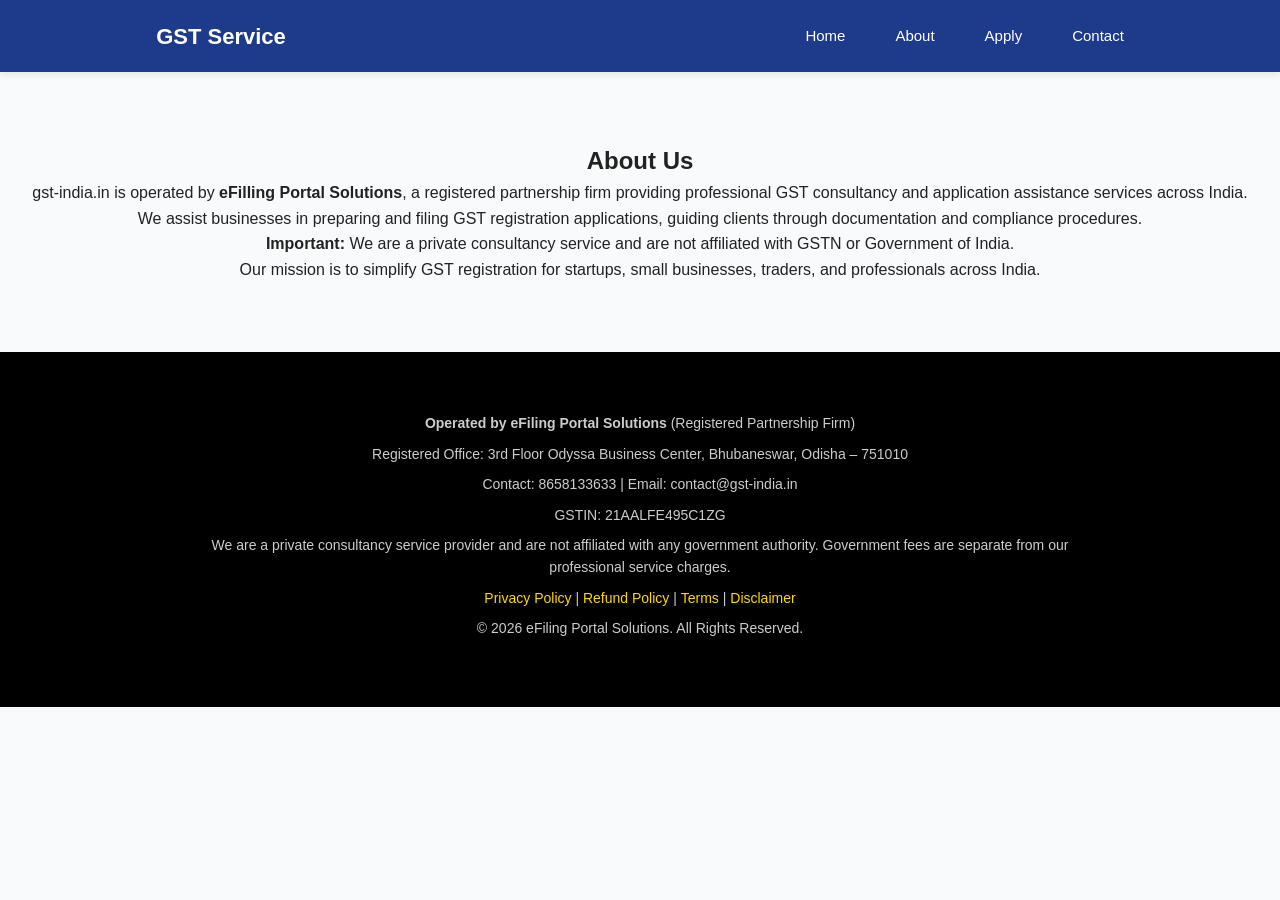
==== about.html @ 82d725cc "Add files via upload" ====
<!DOCTYPE html>
<html lang="en">
<head>
    <meta charset="UTF-8">
    <title>GST Registration Online | Fast & Secure GST Apply Service</title>
    <meta name="description" content="Apply GST Registration online with expert assistance. Fast processing, secure documentation and professional GST consultancy service in India.">
    <meta name="keywords" content="GST Registration Online, Apply GST, GST Consultancy, GST Filing Service India">
    <meta name="viewport" content="width=device-width, initial-scale=1.0">

    <!-- Open Graph -->
    <meta property="og:title" content="GST Registration Online - Fast & Secure">
    <meta property="og:description" content="Professional GST Registration assistance with secure document handling.">
    
    <link rel="stylesheet" href="style.css">
</head>
<body>

<!-- Navigation -->
<header class="header">
  <div class="container nav-container">
    
    <div class="logo">
      <a href="index.html">GST Service</a>
    </div>

    <!-- Desktop Menu -->
    <nav class="nav-links">
      <a href="index.html">Home</a>
      <a href="about.html">About</a>
      <a href="apply.html">Apply</a>
      <a href="contact.html">Contact</a>
    </nav>

    <!-- Mobile Apply Button -->
    <div class="mobile-apply">
      <a href="apply.html" class="apply-btn">Apply</a>
    </div>

  </div>
</header>
<body>

<section class="section">

<h1>About Us</h1>

<p>gst-india.in is operated by <strong>eFilling Portal Solutions</strong>, a registered partnership firm providing professional GST consultancy and application assistance services across India.</p>

<p>We assist businesses in preparing and filing GST registration applications, guiding clients through documentation and compliance procedures.</p>

<p><strong>Important:</strong> We are a private consultancy service and are not affiliated with GSTN or Government of India.</p>

<p>Our mission is to simplify GST registration for startups, small businesses, traders, and professionals across India.</p>

</section>

<footer>
<div class="container">

<p><strong>Operated by eFiling Portal Solutions</strong> (Registered Partnership Firm)</p>

<p>
Registered Office: 3rd Floor Odyssa Business Center, Bhubaneswar, Odisha – 751010
</p>

<p>
Contact: 8658133633 | Email: contact@gst-india.in
</p>

<p>
GSTIN: 21AALFE495C1ZG
</p>

<p class="small">
We are a private consultancy service provider and are not affiliated with any government authority. 
Government fees are separate from our professional service charges.
</p>

<p>
<a href="privacy-policy.html">Privacy Policy</a> | 
<a href="refund-policy.html">Refund Policy</a> | 
<a href="terms.html">Terms</a> | 
<a href="disclaimer.html">Disclaimer</a>
</p>

<p>© 2026 eFiling Portal Solutions. All Rights Reserved.</p>

</div>
</footer>

<script src="script.js"></script>
</body>
</html>
---- style.css ----
* {
    margin: 0;
    padding: 0;
    box-sizing: border-box;
    font-family: Arial, Helvetica, sans-serif;
    scroll-behavior: smooth;
}

body {
    background: #f8fafc;
    color: #222;
    line-height: 1.6;
}

.container {
    width: 90%;
    max-width: 1200px;
    margin: auto;

}

header {
    background: #0d47a1;
    padding: 15px 0;
}

.nav {
    display: flex;
    justify-content: space-between;
    align-items: center;
}

.logo {
    color: #fff;
    font-weight: bold;
    font-size: 26px;
}
nav a {
    color: #fff;
    margin-left: 20px;
    text-decoration: none;
    font-size: 15px;
}

nav a:hover {
    color: #ffcc00 !important;   /* Light gold hover */
}


.hero {
    background: linear-gradient(135deg, #0f172a, #1e3a8a);
    color: white;
    text-align: center;
    padding: 80px 20px;
}

.hero h1 {
    font-size: 32px;
    margin-bottom: 15px;
}

.btn-primary {
    background: #ff9800;
    padding: 14px 35px;
    color: white;
    text-decoration: none;
    border-radius: 4px;
    display: inline-block;
    margin-top: 20px;
    transition: 0.3s;
}

.btn-primary:hover {
    background: #e65100;
    transform: scale(1.05);
}

.section {
    padding: 70px 20px;
    text-align: center;
}

.section-title {
    font-size: 26px;
    margin-bottom: 40px;
}

.grid {
    display: flex;
    gap: 25px;
    flex-wrap: wrap;
    justify-content: center;
}

.card {
    background: white;
    padding: 25px;
    width: 300px;
    border-radius: 8px;
    box-shadow: 0 5px 20px rgba(0,0,0,0.08);
    transition: 0.4s;
}

.card:hover {
    transform: translateY(-8px);
}

.secure {
    background: #e3f2fd;
    padding: 60px 20px;
    text-align: center;
}

.faq-item {
    max-width: 600px;
    margin: 15px auto;
    text-align: left;
}

.faq-question {
    width: 100%;
    padding: 14px;
    background: #0d47a1;
    color: white;
    border: none;
    cursor: pointer;
}

.faq-answer {
    display: none;
    padding: 15px;
    background: #f1f5f9;
}

/* Sticky Mobile Button */
.sticky-apply {
    display: none;
}

@media(max-width:768px){

    nav {
        display: none;
    }

    .hero h1 {
        font-size: 24px;
    }

    .grid {
        flex-direction: column;
        align-items: center;
    }

    .sticky-apply {
        display: block;
        position: fixed;
        bottom: 0;
        width: 100%;
        background: #ff9800;
        text-align: center;
        padding: 15px;
    }

    .sticky-apply a {
        color: white;
        font-size: 18px;
        text-decoration: none;
        font-weight: bold;
    }
}
.process-section {
    padding: 80px 20px;
    background: #f8fafc;
    text-align: center;
}

.process-grid {
    display: grid;
    grid-template-columns: repeat(auto-fit, minmax(220px, 1fr));
    gap: 30px;
    margin-top: 40px;
}

.process-card {
    background: white;
    padding: 30px 20px;
    border-radius: 12px;
    box-shadow: 0 8px 25px rgba(0,0,0,0.08);
    transition: 0.4s ease;
    position: relative;
}

.process-card:hover {
    transform: translateY(-8px);
}

.step-number {
    width: 50px;
    height: 50px;
    background: linear-gradient(135deg, #1e3a8a, #2563eb);
    color: white;
    font-size: 20px;
    font-weight: bold;
    line-height: 50px;
    border-radius: 50%;
    margin: 0 auto 20px;
}

.process-card h3 {
    font-size: 18px;
    margin-bottom: 10px;
}

.process-card p {
    font-size: 14px;
    color: #555;
}
/* ===== FOOTER ===== */

footer{
    background:#000;   /* Pure Black */
    color:#ffffff;
    padding:60px 10%;
    text-align:center;
}

footer h3{
    color:#ffd700;
    margin-bottom:15px;
    font-size:18px;
}

footer p{
    margin-bottom:8px;
    color:#ccc;
    font-size:14px;
}

footer a{
    color:#ffd700;
    text-decoration:none;
    font-weight:500;
}

footer a:hover{
    text-decoration:underline;
}

.footer-grid{
    display:grid;
    grid-template-columns:repeat(auto-fit,minmax(250px,1fr));
    gap:40px;
    margin-bottom:30px;
}

.footer-bottom{
    border-top:1px solid #333;
    padding-top:20px;
    font-size:13px;
    color:#aaa;
}

/* ===== HEADER ===== */

.header{
    position:sticky;
    top:0;
    width:100%;
    background:#1e3a8a;
    padding:15px 8%;
    z-index:1000;
    box-shadow:0 2px 8px rgba(0,0,0,0.1);
}

.nav-container{
    display:flex;
    justify-content:space-between;
    align-items:center;
}

.logo a{
    color:#fff;
    font-size:22px;
    font-weight:700;
    text-decoration:none;
}

/* Desktop Menu */
.nav-links{
    display:flex;
    gap:30px;
}

.nav-links a{
    color:#fff;
    text-decoration:none;
    font-weight:500;
    transition:0.3s;
}

.nav-links a:hover{
    color:#facc15;
}

/* Apply Button Style */
.apply-btn{
    background:#f59e0b;
    color:#fff;
    padding:8px 18px;
    border-radius:6px;
    text-decoration:none;
    font-weight:600;
    transition:0.3s;
}

.apply-btn:hover{
    background:#d97706;
}

/* Hide mobile apply button on desktop */
.mobile-apply{
    display:none;
}


/* ===== MOBILE VIEW ===== */
@media(max-width:768px){

    .nav-links{
        display:none;   /* Hide full menu */
    }

    .mobile-apply{
        display:block;  /* Show Apply button only */
    }

    .header{
        padding:12px 5%;
    }

    .logo a{
        font-size:18px;
    }

    .apply-btn{
        padding:7px 14px;
        font-size:14px;
    }
}
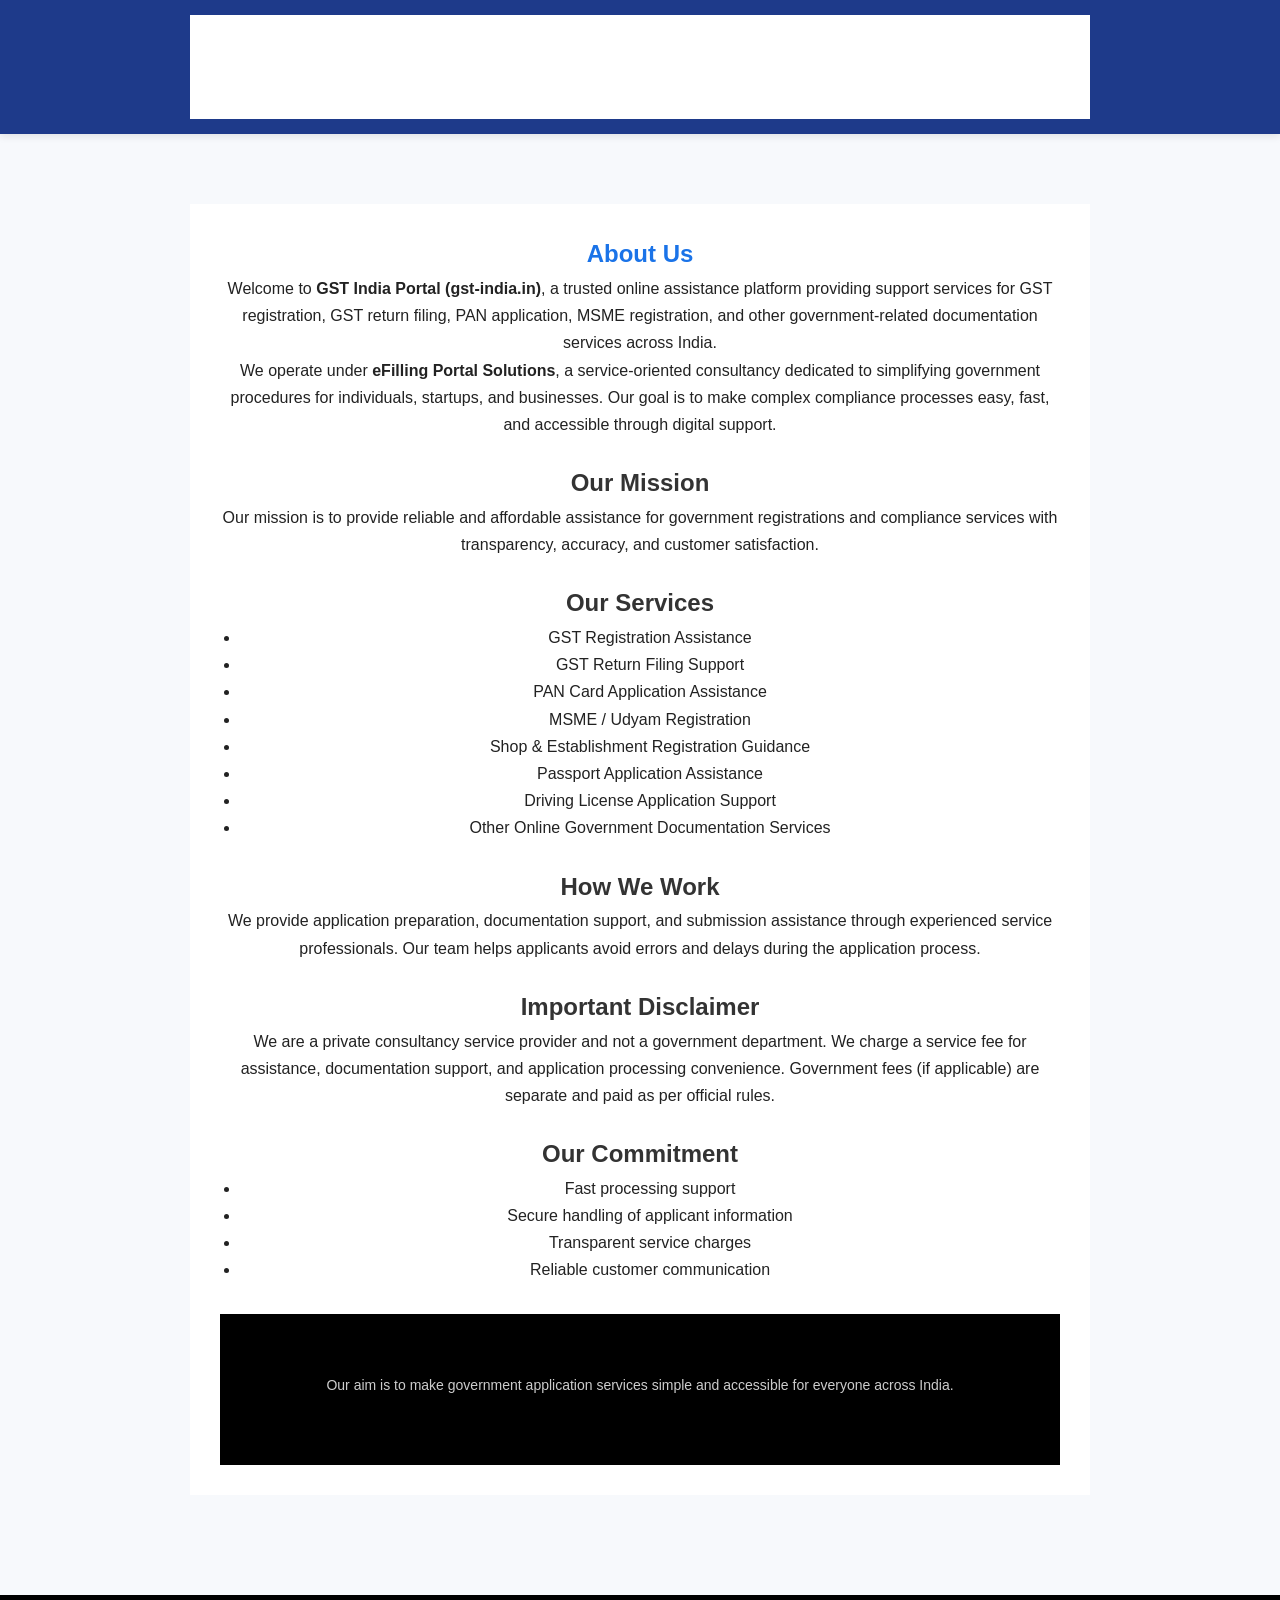
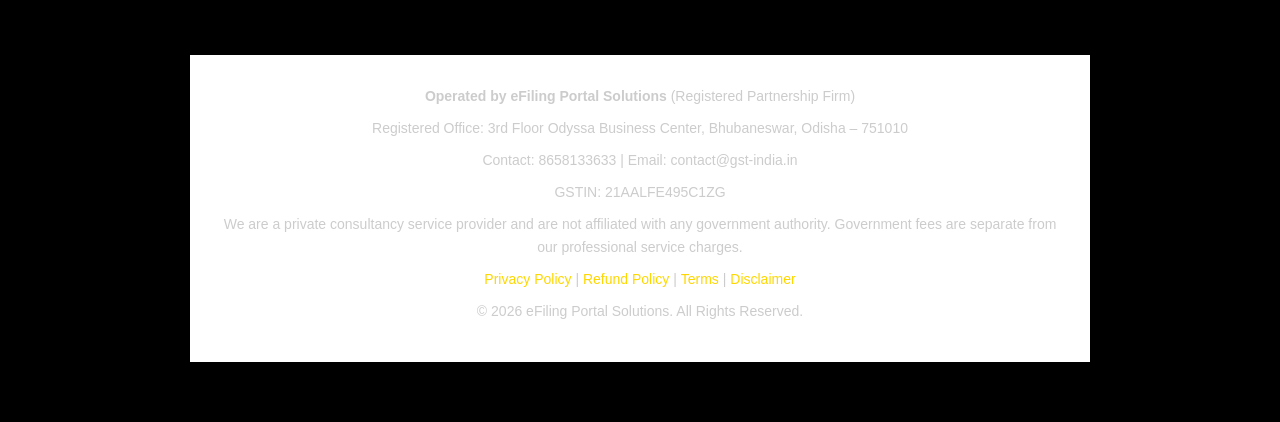
==== commit 10e8a596: "Update about.html" ====
--- a/about.html
+++ b/about.html
@@ -42,15 +42,122 @@
 
 <section class="section">
 
+<!DOCTYPE html>
+<html lang="en">
+<head>
+<meta charset="UTF-8">
+<meta name="viewport" content="width=device-width, initial-scale=1.0">
+<title>About Us - GST India Portal</title>
+<style>
+body {
+    font-family: Arial, sans-serif;
+    line-height: 1.7;
+    margin: 0;
+    padding: 0;
+    background-color: #f7f9fc;
+}
+
+.container {
+    max-width: 900px;
+    margin: auto;
+    background: #ffffff;
+    padding: 30px;
+}
+
+h1 {
+    color: #1a73e8;
+}
+
+h2 {
+    color: #333;
+    margin-top: 25px;
+}
+
+ul {
+    padding-left: 20px;
+}
+
+footer {
+    margin-top: 30px;
+    font-size: 14px;
+    color: #555;
+}
+</style>
+</head>
+
+<body>
+
+<div class="container">
+
 <h1>About Us</h1>
 
-<p>gst-india.in is operated by <strong>eFilling Portal Solutions</strong>, a registered partnership firm providing professional GST consultancy and application assistance services across India.</p>
-
-<p>We assist businesses in preparing and filing GST registration applications, guiding clients through documentation and compliance procedures.</p>
-
-<p><strong>Important:</strong> We are a private consultancy service and are not affiliated with GSTN or Government of India.</p>
-
-<p>Our mission is to simplify GST registration for startups, small businesses, traders, and professionals across India.</p>
+<p>
+Welcome to <strong>GST India Portal (gst-india.in)</strong>, a trusted online assistance platform
+providing support services for GST registration, GST return filing, PAN application,
+MSME registration, and other government-related documentation services across India.
+</p>
+
+<p>
+We operate under <strong>eFilling Portal Solutions</strong>, a service-oriented consultancy
+dedicated to simplifying government procedures for individuals, startups, and businesses.
+Our goal is to make complex compliance processes easy, fast, and accessible through digital support.
+</p>
+
+<h2>Our Mission</h2>
+
+<p>
+Our mission is to provide reliable and affordable assistance for government registrations
+and compliance services with transparency, accuracy, and customer satisfaction.
+</p>
+
+<h2>Our Services</h2>
+
+<ul>
+<li>GST Registration Assistance</li>
+<li>GST Return Filing Support</li>
+<li>PAN Card Application Assistance</li>
+<li>MSME / Udyam Registration</li>
+<li>Shop & Establishment Registration Guidance</li>
+<li>Passport Application Assistance</li>
+<li>Driving License Application Support</li>
+<li>Other Online Government Documentation Services</li>
+</ul>
+
+<h2>How We Work</h2>
+
+<p>
+We provide application preparation, documentation support, and submission assistance
+through experienced service professionals. Our team helps applicants avoid errors
+and delays during the application process.
+</p>
+
+<h2>Important Disclaimer</h2>
+
+<p>
+We are a private consultancy service provider and not a government department.
+We charge a service fee for assistance, documentation support, and application
+processing convenience. Government fees (if applicable) are separate and paid as per official rules.
+</p>
+
+<h2>Our Commitment</h2>
+
+<ul>
+<li>Fast processing support</li>
+<li>Secure handling of applicant information</li>
+<li>Transparent service charges</li>
+<li>Reliable customer communication</li>
+</ul>
+
+<footer>
+<p>
+Our aim is to make government application services simple and accessible for everyone across India.
+</p>
+</footer>
+
+</div>
+
+</body>
+</html>
 
 </section>
 
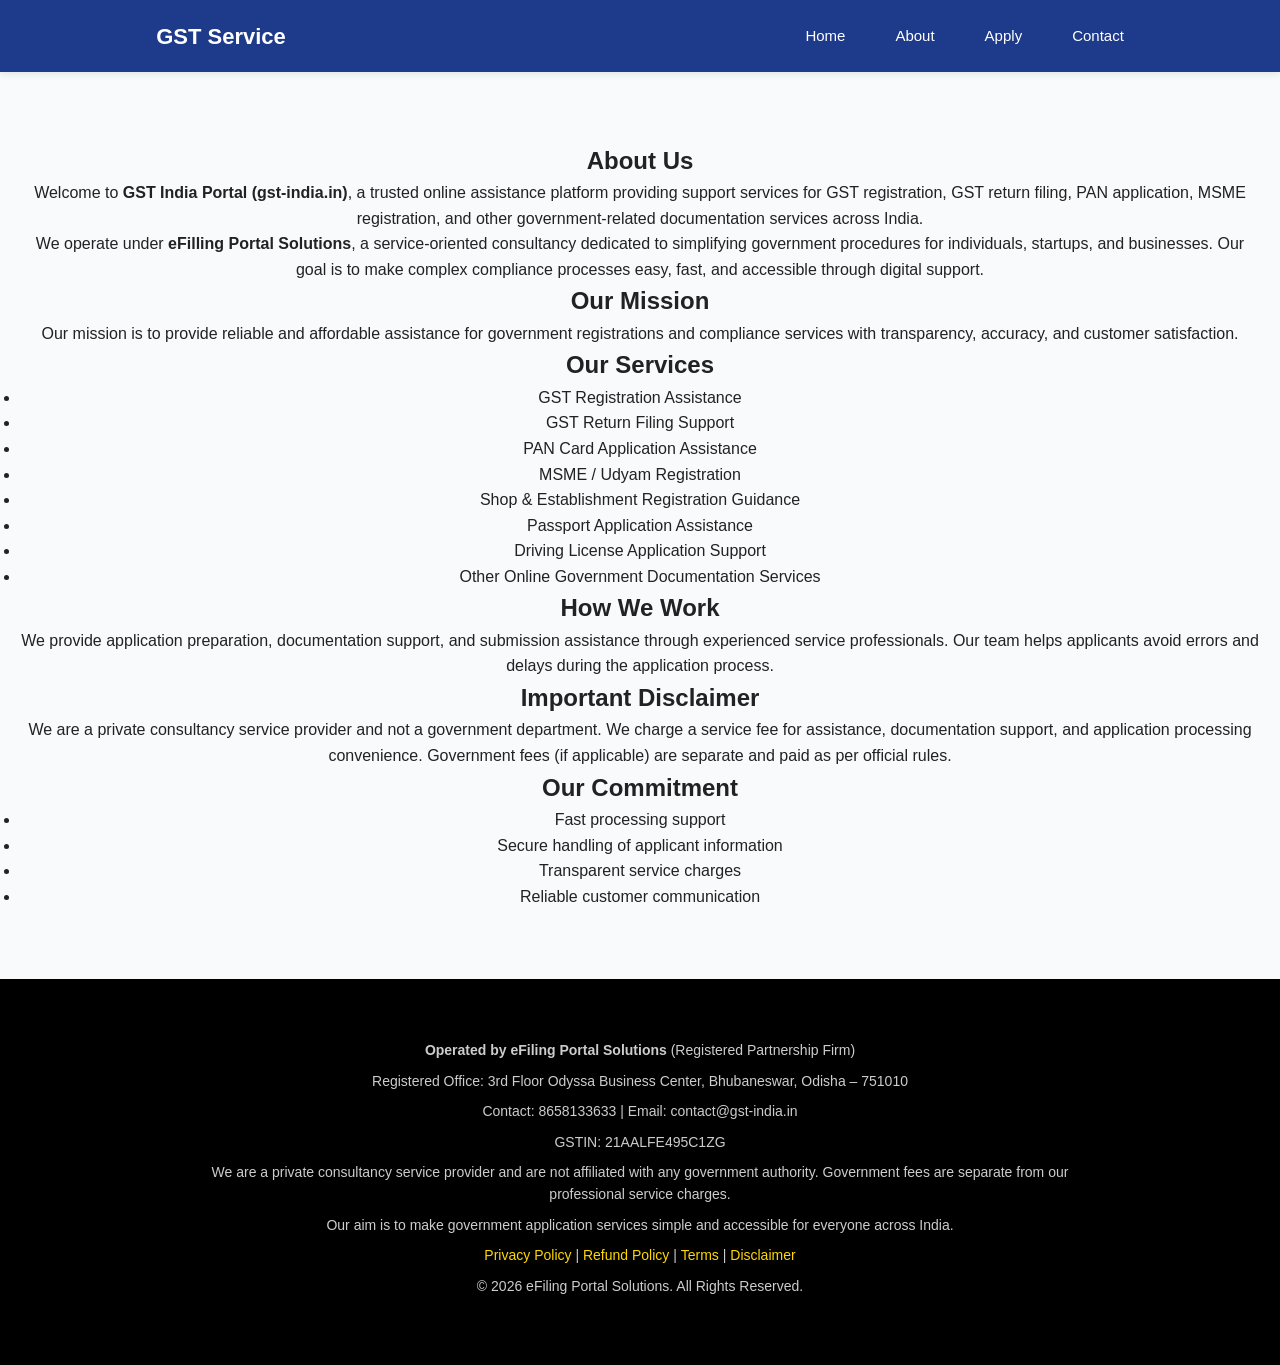
==== commit ef11b48b: "Update about.html" ====
--- a/about.html
+++ b/about.html
@@ -41,53 +41,6 @@
 <body>
 
 <section class="section">
-
-<!DOCTYPE html>
-<html lang="en">
-<head>
-<meta charset="UTF-8">
-<meta name="viewport" content="width=device-width, initial-scale=1.0">
-<title>About Us - GST India Portal</title>
-<style>
-body {
-    font-family: Arial, sans-serif;
-    line-height: 1.7;
-    margin: 0;
-    padding: 0;
-    background-color: #f7f9fc;
-}
-
-.container {
-    max-width: 900px;
-    margin: auto;
-    background: #ffffff;
-    padding: 30px;
-}
-
-h1 {
-    color: #1a73e8;
-}
-
-h2 {
-    color: #333;
-    margin-top: 25px;
-}
-
-ul {
-    padding-left: 20px;
-}
-
-footer {
-    margin-top: 30px;
-    font-size: 14px;
-    color: #555;
-}
-</style>
-</head>
-
-<body>
-
-<div class="container">
 
 <h1>About Us</h1>
 
@@ -148,21 +101,12 @@
 <li>Reliable customer communication</li>
 </ul>
 
-<footer>
-<p>
-Our aim is to make government application services simple and accessible for everyone across India.
-</p>
-</footer>
-
-</div>
-
-</body>
-</html>
 
 </section>
 
 <footer>
 <div class="container">
+
 
 <p><strong>Operated by eFiling Portal Solutions</strong> (Registered Partnership Firm)</p>
 
@@ -184,6 +128,10 @@
 </p>
 
 <p>
+Our aim is to make government application services simple and accessible for everyone across India.
+</p>
+
+<p>
 <a href="privacy-policy.html">Privacy Policy</a> | 
 <a href="refund-policy.html">Refund Policy</a> | 
 <a href="terms.html">Terms</a> | 
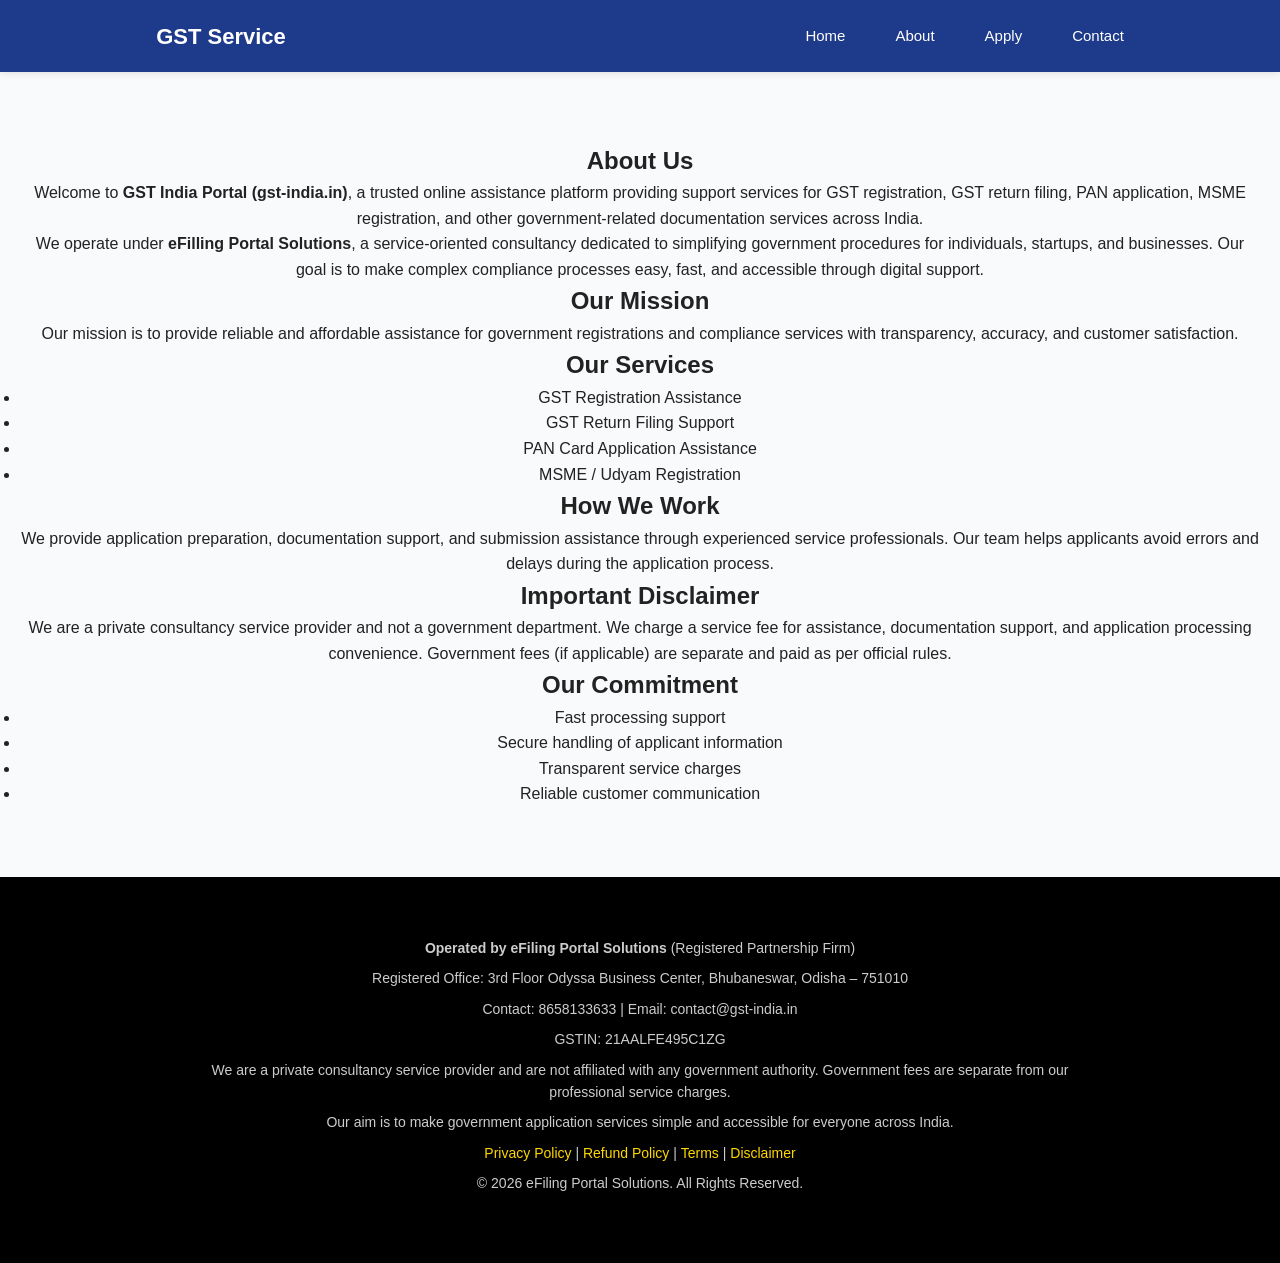
==== commit fa378fd4: "Update about.html" ====
--- a/about.html
+++ b/about.html
@@ -70,10 +70,6 @@
 <li>GST Return Filing Support</li>
 <li>PAN Card Application Assistance</li>
 <li>MSME / Udyam Registration</li>
-<li>Shop & Establishment Registration Guidance</li>
-<li>Passport Application Assistance</li>
-<li>Driving License Application Support</li>
-<li>Other Online Government Documentation Services</li>
 </ul>
 
 <h2>How We Work</h2>
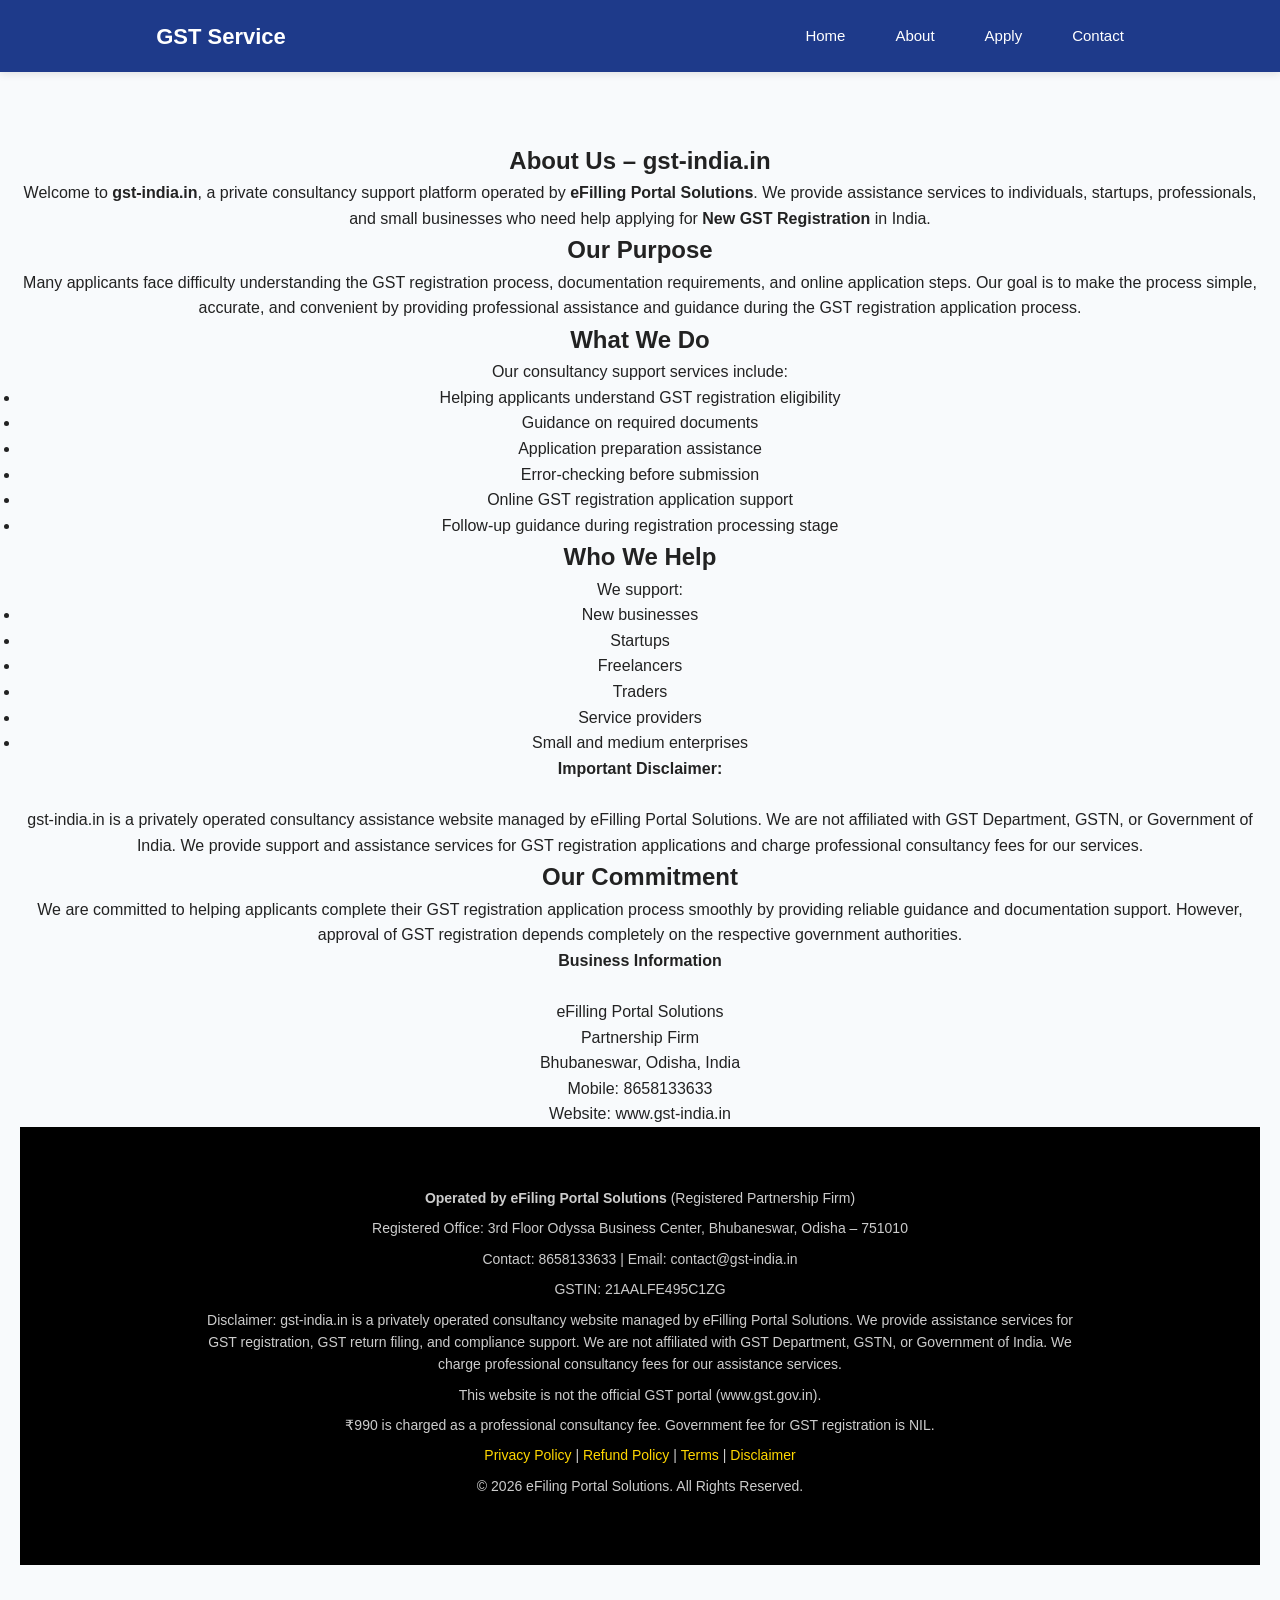
==== commit 44455f0c: "Add files via upload" ====
--- a/about.html
+++ b/about.html
@@ -42,67 +42,90 @@
 
 <section class="section">
 
-<h1>About Us</h1>
+<h1>About Us – gst-india.in</h1>
 
 <p>
-Welcome to <strong>GST India Portal (gst-india.in)</strong>, a trusted online assistance platform
-providing support services for GST registration, GST return filing, PAN application,
-MSME registration, and other government-related documentation services across India.
+Welcome to <strong>gst-india.in</strong>, a private consultancy support platform operated by <strong>eFilling Portal Solutions</strong>. 
+We provide assistance services to individuals, startups, professionals, and small businesses who need help applying for <strong>New GST Registration</strong> in India.
 </p>
 
+<h2>Our Purpose</h2>
+
 <p>
-We operate under <strong>eFilling Portal Solutions</strong>, a service-oriented consultancy
-dedicated to simplifying government procedures for individuals, startups, and businesses.
-Our goal is to make complex compliance processes easy, fast, and accessible through digital support.
+Many applicants face difficulty understanding the GST registration process, documentation requirements, and online application steps. 
+Our goal is to make the process simple, accurate, and convenient by providing professional assistance and guidance during the GST registration application process.
 </p>
 
-<h2>Our Mission</h2>
+<h2>What We Do</h2>
 
 <p>
-Our mission is to provide reliable and affordable assistance for government registrations
-and compliance services with transparency, accuracy, and customer satisfaction.
+Our consultancy support services include:
 </p>
 
-<h2>Our Services</h2>
+<ul>
+<li>Helping applicants understand GST registration eligibility</li>
+<li>Guidance on required documents</li>
+<li>Application preparation assistance</li>
+<li>Error-checking before submission</li>
+<li>Online GST registration application support</li>
+<li>Follow-up guidance during registration processing stage</li>
+</ul>
+
+<h2>Who We Help</h2>
+
+<p>
+We support:
+</p>
 
 <ul>
-<li>GST Registration Assistance</li>
-<li>GST Return Filing Support</li>
-<li>PAN Card Application Assistance</li>
-<li>MSME / Udyam Registration</li>
+<li>New businesses</li>
+<li>Startups</li>
+<li>Freelancers</li>
+<li>Traders</li>
+<li>Service providers</li>
+<li>Small and medium enterprises</li>
 </ul>
 
-<h2>How We Work</h2>
+<div class="highlight">
 
-<p>
-We provide application preparation, documentation support, and submission assistance
-through experienced service professionals. Our team helps applicants avoid errors
-and delays during the application process.
-</p>
+<strong>Important Disclaimer:</strong><br><br>
 
-<h2>Important Disclaimer</h2>
+gst-india.in is a privately operated consultancy assistance website managed by eFilling Portal Solutions.  
+We are not affiliated with GST Department, GSTN, or Government of India.  
 
-<p>
-We are a private consultancy service provider and not a government department.
-We charge a service fee for assistance, documentation support, and application
-processing convenience. Government fees (if applicable) are separate and paid as per official rules.
-</p>
+We provide support and assistance services for GST registration applications and charge professional consultancy fees for our services.
+
+</div>
 
 <h2>Our Commitment</h2>
 
-<ul>
-<li>Fast processing support</li>
-<li>Secure handling of applicant information</li>
-<li>Transparent service charges</li>
-<li>Reliable customer communication</li>
-</ul>
+<p>
+We are committed to helping applicants complete their GST registration application process smoothly by providing reliable guidance and documentation support.
+However, approval of GST registration depends completely on the respective government authorities.
+</p>
 
+<div class="footer-note">
 
-</section>
+<strong>Business Information</strong><br><br>
 
+eFilling Portal Solutions<br>
+Partnership Firm<br>
+Bhubaneswar, Odisha, India<br>
+Mobile: 8658133633<br>
+Website: www.gst-india.in
+
+</div>
+
+</div>
+</footer>
+
+<script src="script.js"></script>
+</body>
+</html>
+
+<!-- FOOTER -->
 <footer>
 <div class="container">
-
 
 <p><strong>Operated by eFiling Portal Solutions</strong> (Registered Partnership Firm)</p>
 
@@ -118,13 +141,16 @@
 GSTIN: 21AALFE495C1ZG
 </p>
 
-<p class="small">
-We are a private consultancy service provider and are not affiliated with any government authority. 
-Government fees are separate from our professional service charges.
+<p>
+Disclaimer: gst-india.in is a privately operated consultancy website managed by eFilling Portal Solutions. We provide assistance services for GST registration, GST return filing, and compliance support. We are not affiliated with GST Department, GSTN, or Government of India. We charge professional consultancy fees for our assistance services.
 </p>
 
 <p>
-Our aim is to make government application services simple and accessible for everyone across India.
+This website is not the official GST portal (www.gst.gov.in).
+</p>
+
+<p>
+₹990 is charged as a professional consultancy fee. Government fee for GST registration is NIL.
 </p>
 
 <p>
@@ -140,6 +166,6 @@
 </footer>
 
 <script src="script.js"></script>
+
 </body>
-</html>
-
+</html>
--- a/style.css
+++ b/style.css
@@ -348,3 +348,53 @@
         font-size:14px;
     }
 }
+
+.how-it-works {
+    padding: 70px 20px;
+    background: #f8fafc;
+    text-align: center;
+}
+
+.steps-grid {
+    display: grid;
+    grid-template-columns: repeat(auto-fit, minmax(240px, 1fr));
+    gap: 25px;
+    margin-top: 40px;
+}
+
+.step-card {
+    background: #fff;
+    padding: 30px 20px;
+    border-radius: 14px;
+    box-shadow: 0 8px 25px rgba(0,0,0,0.08);
+    transition: 0.3s;
+}
+
+.step-card:hover {
+    transform: translateY(-6px);
+}
+
+.icon {
+    width: 70px;
+    height: 70px;
+    margin: 0 auto 15px;
+    border-radius: 50%;
+    background: linear-gradient(135deg, #1e3a8a, #2563eb);
+    display: flex;
+    align-items: center;
+    justify-content: center;
+    font-size: 32px;
+    color: #fff;
+}
+
+.step-card h3 {
+    font-size: 18px;
+    margin-bottom: 10px;
+    color: #1e3a8a;
+}
+
+.step-card p {
+    font-size: 14px;
+    color: #555;
+    line-height: 1.5;
+}
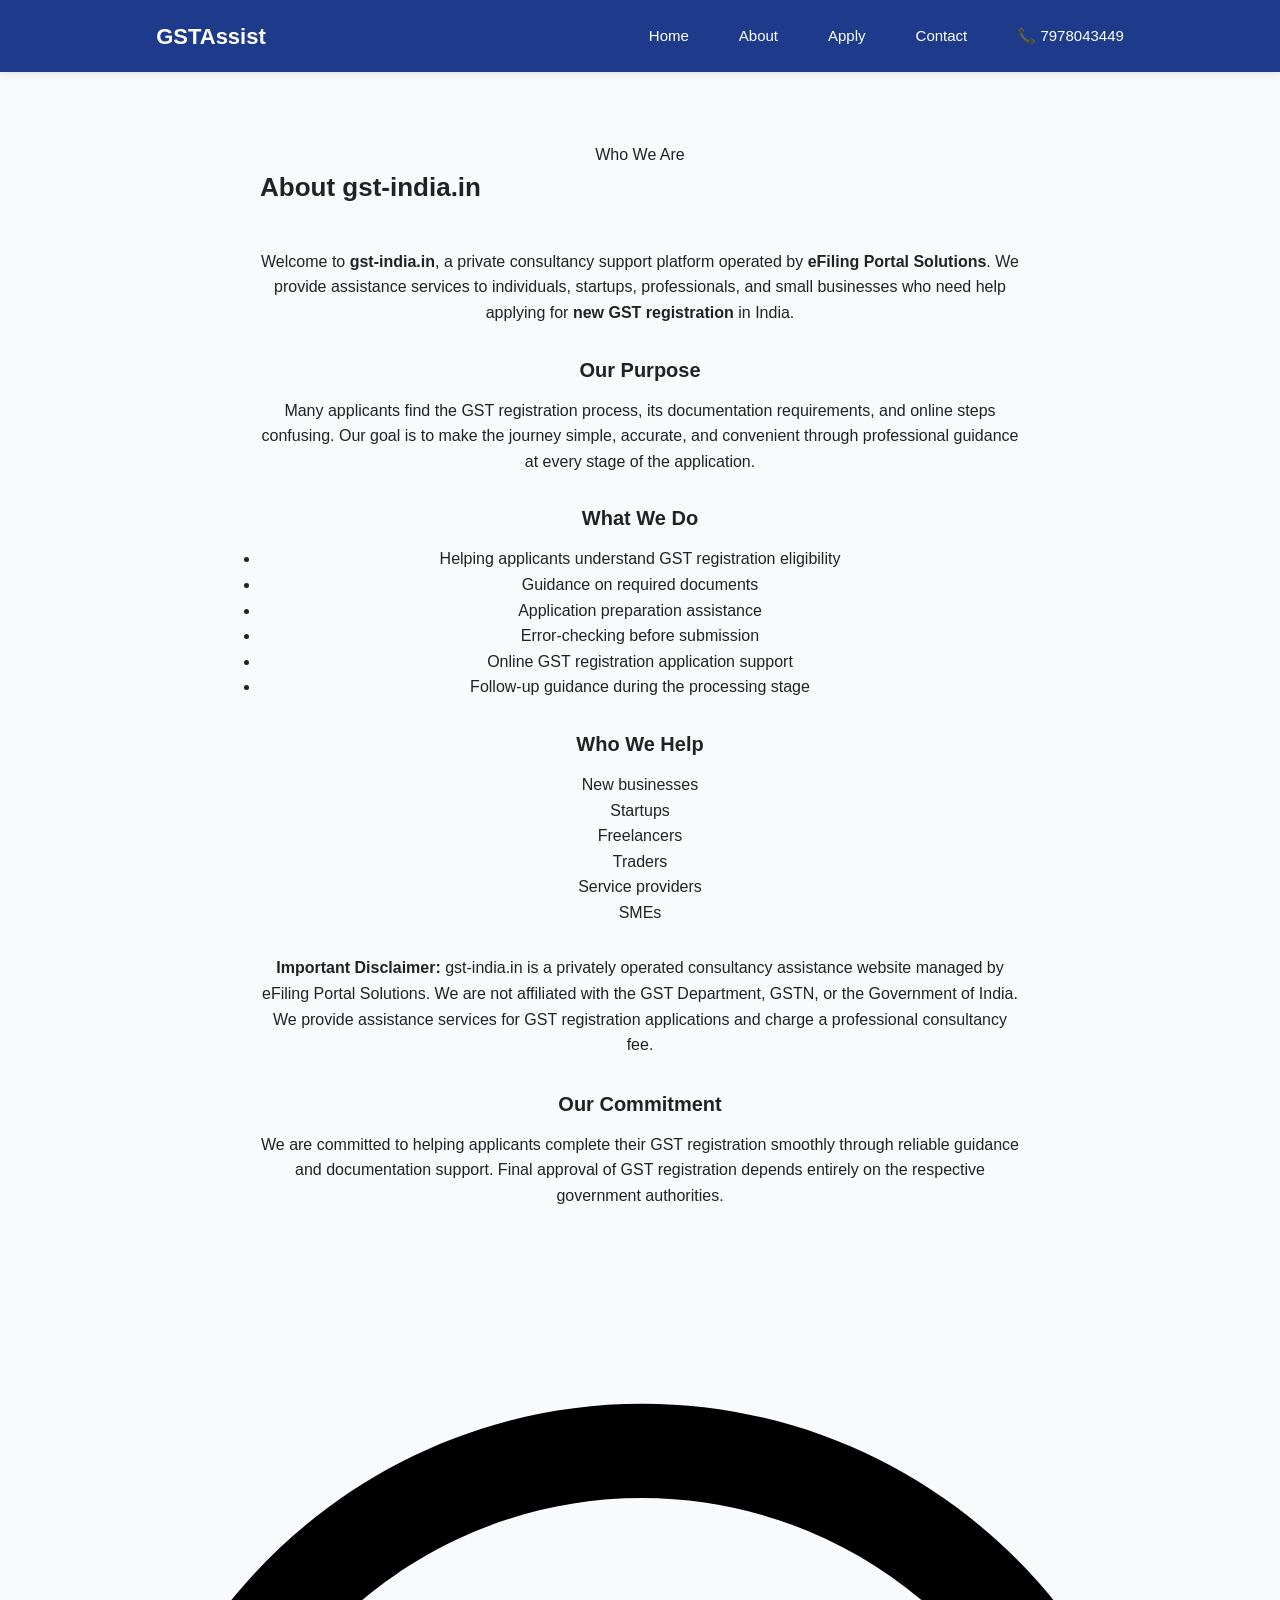
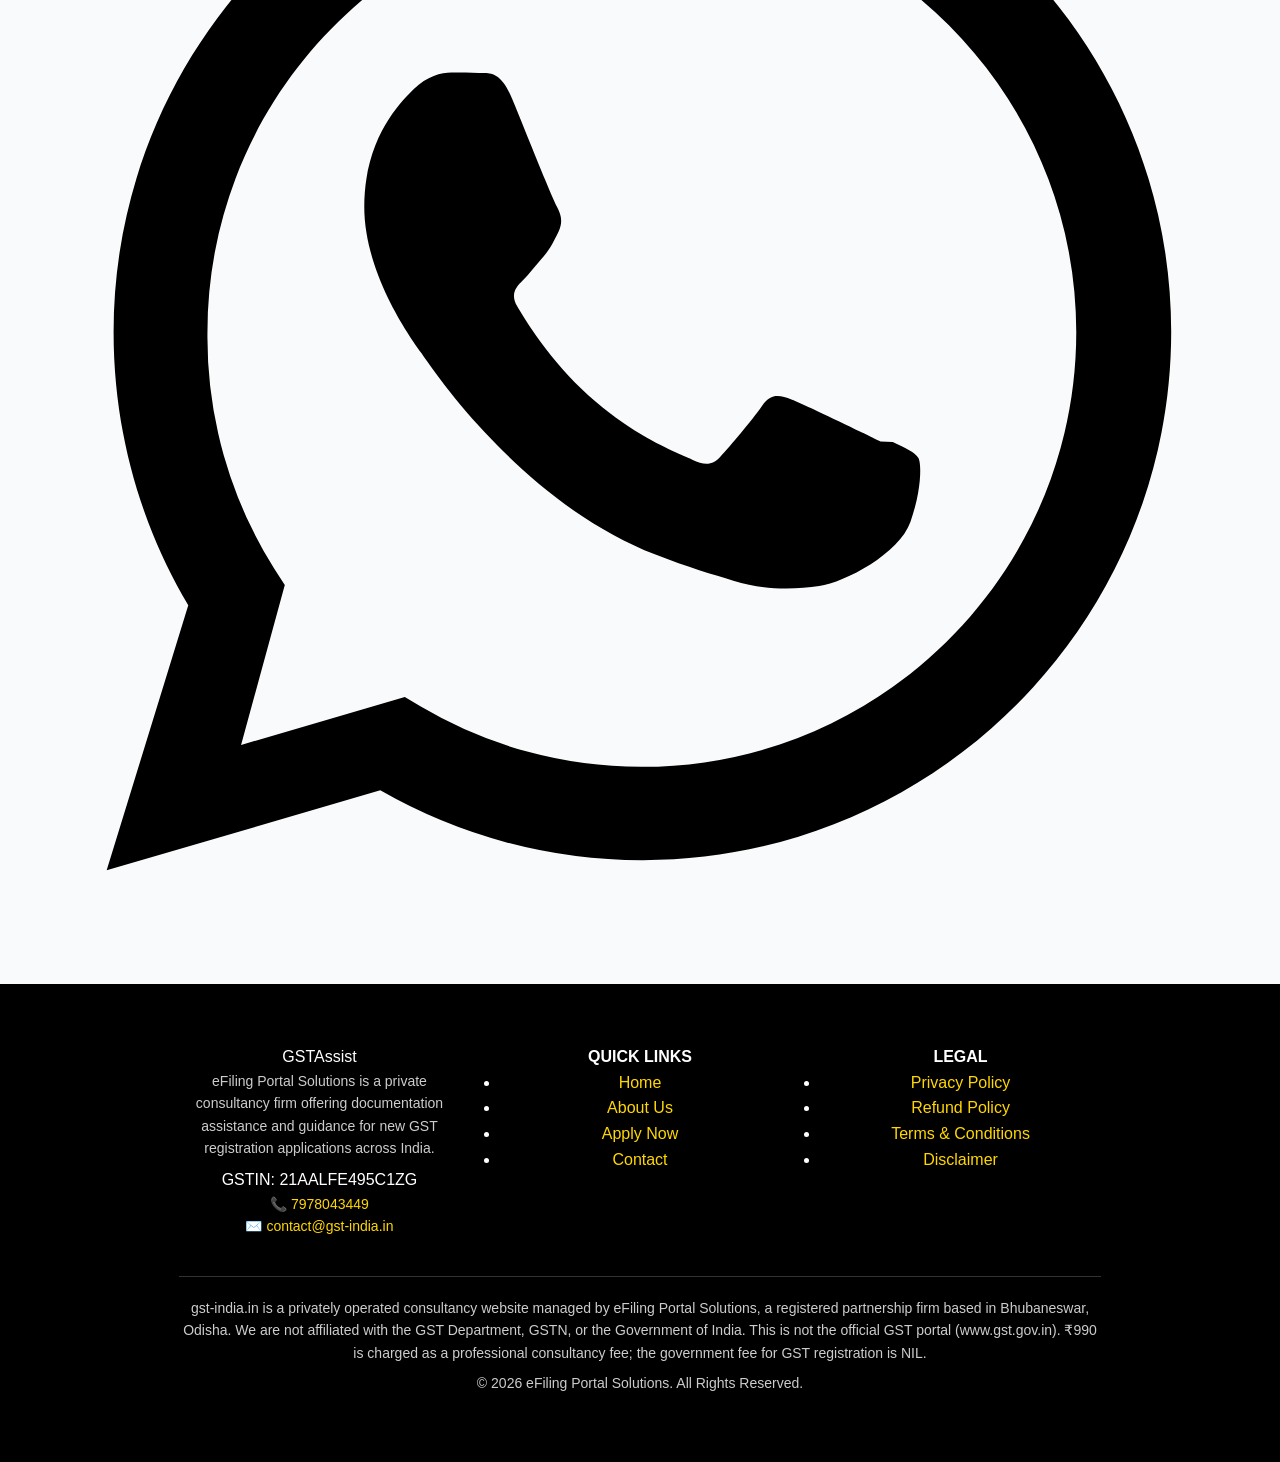
==== commit 9345ce52: "Revise About Us section and update meta tags Updated the 'About Us' section with new content and imp" ====
--- a/about.html
+++ b/about.html
@@ -1,171 +1,120 @@
 <!DOCTYPE html>
 <html lang="en">
 <head>
-    <meta charset="UTF-8">
-    <title>GST Registration Online | Fast & Secure GST Apply Service</title>
-    <meta name="description" content="Apply GST Registration online with expert assistance. Fast processing, secure documentation and professional GST consultancy service in India.">
-    <meta name="keywords" content="GST Registration Online, Apply GST, GST Consultancy, GST Filing Service India">
-    <meta name="viewport" content="width=device-width, initial-scale=1.0">
-
-    <!-- Open Graph -->
-    <meta property="og:title" content="GST Registration Online - Fast & Secure">
-    <meta property="og:description" content="Professional GST Registration assistance with secure document handling.">
-    
-    <link rel="stylesheet" href="style.css">
+<meta charset="UTF-8">
+<meta name="viewport" content="width=device-width, initial-scale=1.0">
+<title>About Us | GST Registration Consultancy – eFiling Portal Solutions</title>
+<meta name="description" content="Learn about eFiling Portal Solutions, a private consultancy firm assisting individuals and businesses with new GST registration applications across India.">
+<link rel="canonical" href="https://www.gst-india.in/about.html">
+<link rel="stylesheet" href="style.css">
 </head>
 <body>
 
-<!-- Navigation -->
+
 <header class="header">
   <div class="container nav-container">
-    
-    <div class="logo">
-      <a href="index.html">GST Service</a>
-    </div>
-
-    <!-- Desktop Menu -->
+    <div class="logo"><a href="index.html">GST<span>Assist</span></a></div>
     <nav class="nav-links">
       <a href="index.html">Home</a>
       <a href="about.html">About</a>
       <a href="apply.html">Apply</a>
       <a href="contact.html">Contact</a>
+      <a href="tel:+917978043449" class="nav-phone">📞 7978043449</a>
     </nav>
+    <div class="mobile-apply"><a href="apply.html" class="apply-btn">Apply</a></div>
+  </div>
+</header>
 
-    <!-- Mobile Apply Button -->
-    <div class="mobile-apply">
-      <a href="apply.html" class="apply-btn">Apply</a>
+<section class="section section-light">
+  <div class="container" style="max-width:760px;">
+
+    <span class="section-tag" style="display:block;">Who We Are</span>
+    <h1 class="section-title" style="text-align:left;">About gst-india.in</h1>
+
+    <p style="margin-bottom:18px; color:var(--muted);">
+      Welcome to <strong>gst-india.in</strong>, a private consultancy support platform operated by <strong>eFiling Portal Solutions</strong>. We provide assistance services to individuals, startups, professionals, and small businesses who need help applying for <strong>new GST registration</strong> in India.
+    </p>
+
+    <h2 style="color:var(--blue-dark); font-size:20px; margin:28px 0 12px;">Our Purpose</h2>
+    <p style="margin-bottom:18px; color:var(--muted);">
+      Many applicants find the GST registration process, its documentation requirements, and online steps confusing. Our goal is to make the journey simple, accurate, and convenient through professional guidance at every stage of the application.
+    </p>
+
+    <h2 style="color:var(--blue-dark); font-size:20px; margin:28px 0 12px;">What We Do</h2>
+    <div class="doc-card" style="margin-bottom:18px;">
+      <ul>
+        <li>Helping applicants understand GST registration eligibility</li>
+        <li>Guidance on required documents</li>
+        <li>Application preparation assistance</li>
+        <li>Error-checking before submission</li>
+        <li>Online GST registration application support</li>
+        <li>Follow-up guidance during the processing stage</li>
+      </ul>
     </div>
 
+    <h2 style="color:var(--blue-dark); font-size:20px; margin:28px 0 12px;">Who We Help</h2>
+    <div class="who-grid" style="justify-content:flex-start; margin-bottom:18px;">
+      <div class="who-chip" style="background:var(--bg); border-color:var(--border); color:var(--blue-dark);">New businesses</div>
+      <div class="who-chip" style="background:var(--bg); border-color:var(--border); color:var(--blue-dark);">Startups</div>
+      <div class="who-chip" style="background:var(--bg); border-color:var(--border); color:var(--blue-dark);">Freelancers</div>
+      <div class="who-chip" style="background:var(--bg); border-color:var(--border); color:var(--blue-dark);">Traders</div>
+      <div class="who-chip" style="background:var(--bg); border-color:var(--border); color:var(--blue-dark);">Service providers</div>
+      <div class="who-chip" style="background:var(--bg); border-color:var(--border); color:var(--blue-dark);">SMEs</div>
+    </div>
+
+    <div class="not-govt-notice" style="margin:30px 0;">
+      <strong>Important Disclaimer:</strong> gst-india.in is a privately operated consultancy assistance website managed by eFiling Portal Solutions. We are not affiliated with the GST Department, GSTN, or the Government of India. We provide assistance services for GST registration applications and charge a professional consultancy fee.
+    </div>
+
+    <h2 style="color:var(--blue-dark); font-size:20px; margin:28px 0 12px;">Our Commitment</h2>
+    <p style="margin-bottom:18px; color:var(--muted);">
+      We are committed to helping applicants complete their GST registration smoothly through reliable guidance and documentation support. Final approval of GST registration depends entirely on the respective government authorities.
+    </p>
+
   </div>
-</header>
-<body>
+</section>
 
-<section class="section">
+<a class="whatsapp-float" href="https://wa.me/917978043449?text=Hi%2C%20I%20need%20help%20with%20GST%20registration" target="_blank" rel="noopener" aria-label="Chat on WhatsApp">
+  <svg viewBox="0 0 24 24"><path d="M12.04 2C6.58 2 2.13 6.45 2.13 11.91c0 1.87.51 3.62 1.4 5.12L2 22l5.13-1.5a9.86 9.86 0 0 0 4.91 1.31h.01c5.46 0 9.91-4.45 9.91-9.91C21.96 6.45 17.51 2 12.04 2zm0 18.06h-.01a8.1 8.1 0 0 1-4.14-1.13l-.3-.18-3.07.9.82-3-.2-.31a8.13 8.13 0 0 1-1.25-4.43c0-4.49 3.65-8.14 8.15-8.14 4.49 0 8.14 3.65 8.14 8.14 0 4.49-3.65 8.15-8.14 8.15zm4.47-6.1c-.24-.12-1.45-.71-1.67-.79-.22-.08-.39-.12-.55.12-.16.24-.63.79-.78.95-.14.16-.29.18-.53.06-.24-.12-1.02-.38-1.94-1.2-.72-.64-1.2-1.43-1.34-1.67-.14-.24-.02-.37.1-.49.12-.12.27-.31.4-.46.13-.16.18-.27.27-.45.09-.18.05-.33-.02-.46-.08-.12-.62-1.49-.85-2.04-.22-.55-.46-.47-.62-.48-.16-.01-.34-.01-.52-.01-.18 0-.46.07-.7.31-.24.24-.93.91-.93 2.21 0 1.3.94 2.56 1.07 2.74.13.18 1.81 2.77 4.39 3.78.61.24 1.09.38 1.46.49.61.19 1.17.16 1.61.1.49-.07 1.5-.61 1.71-1.2.21-.59.21-1.1.15-1.2-.06-.11-.24-.18-.48-.3z"/></svg>
+</a>
 
-<h1>About Us – gst-india.in</h1>
+<div class="sticky-apply"><a href="apply.html">Apply for GST Now →</a></div>
 
-<p>
-Welcome to <strong>gst-india.in</strong>, a private consultancy support platform operated by <strong>eFilling Portal Solutions</strong>. 
-We provide assistance services to individuals, startups, professionals, and small businesses who need help applying for <strong>New GST Registration</strong> in India.
-</p>
-
-<h2>Our Purpose</h2>
-
-<p>
-Many applicants face difficulty understanding the GST registration process, documentation requirements, and online application steps. 
-Our goal is to make the process simple, accurate, and convenient by providing professional assistance and guidance during the GST registration application process.
-</p>
-
-<h2>What We Do</h2>
-
-<p>
-Our consultancy support services include:
-</p>
-
-<ul>
-<li>Helping applicants understand GST registration eligibility</li>
-<li>Guidance on required documents</li>
-<li>Application preparation assistance</li>
-<li>Error-checking before submission</li>
-<li>Online GST registration application support</li>
-<li>Follow-up guidance during registration processing stage</li>
-</ul>
-
-<h2>Who We Help</h2>
-
-<p>
-We support:
-</p>
-
-<ul>
-<li>New businesses</li>
-<li>Startups</li>
-<li>Freelancers</li>
-<li>Traders</li>
-<li>Service providers</li>
-<li>Small and medium enterprises</li>
-</ul>
-
-<div class="highlight">
-
-<strong>Important Disclaimer:</strong><br><br>
-
-gst-india.in is a privately operated consultancy assistance website managed by eFilling Portal Solutions.  
-We are not affiliated with GST Department, GSTN, or Government of India.  
-
-We provide support and assistance services for GST registration applications and charge professional consultancy fees for our services.
-
-</div>
-
-<h2>Our Commitment</h2>
-
-<p>
-We are committed to helping applicants complete their GST registration application process smoothly by providing reliable guidance and documentation support.
-However, approval of GST registration depends completely on the respective government authorities.
-</p>
-
-<div class="footer-note">
-
-<strong>Business Information</strong><br><br>
-
-eFilling Portal Solutions<br>
-Partnership Firm<br>
-Bhubaneswar, Odisha, India<br>
-Mobile: 8658133633<br>
-Website: www.gst-india.in
-
-</div>
-
-</div>
+<footer>
+  <div class="container">
+    <div class="footer-grid">
+      <div class="footer-brand">
+        <div class="logo-text">GST<span>Assist</span></div>
+        <p>eFiling Portal Solutions is a private consultancy firm offering documentation assistance and guidance for new GST registration applications across India.</p>
+        <div class="footer-gstin">GSTIN: 21AALFE495C1ZG</div>
+        <p class="footer-contact">📞 <a href="tel:+917978043449">7978043449</a><br>✉️ <a href="mailto:contact@gst-india.in">contact@gst-india.in</a></p>
+      </div>
+      <div class="footer-col">
+        <h4>QUICK LINKS</h4>
+        <ul>
+          <li><a href="index.html">Home</a></li>
+          <li><a href="about.html">About Us</a></li>
+          <li><a href="apply.html">Apply Now</a></li>
+          <li><a href="contact.html">Contact</a></li>
+        </ul>
+      </div>
+      <div class="footer-col">
+        <h4>LEGAL</h4>
+        <ul>
+          <li><a href="privacy-policy.html">Privacy Policy</a></li>
+          <li><a href="refund-policy.html">Refund Policy</a></li>
+          <li><a href="terms.html">Terms & Conditions</a></li>
+          <li><a href="disclaimer.html">Disclaimer</a></li>
+        </ul>
+      </div>
+    </div>
+    <div class="footer-bottom">
+      <p class="footer-disclaimer">gst-india.in is a privately operated consultancy website managed by eFiling Portal Solutions, a registered partnership firm based in Bhubaneswar, Odisha. We are not affiliated with the GST Department, GSTN, or the Government of India. This is not the official GST portal (www.gst.gov.in). ₹990 is charged as a professional consultancy fee; the government fee for GST registration is NIL.</p>
+      <p class="footer-copy">© 2026 eFiling Portal Solutions. All Rights Reserved.</p>
+    </div>
+  </div>
 </footer>
 
 <script src="script.js"></script>
 </body>
 </html>
-
-<!-- FOOTER -->
-<footer>
-<div class="container">
-
-<p><strong>Operated by eFiling Portal Solutions</strong> (Registered Partnership Firm)</p>
-
-<p>
-Registered Office: 3rd Floor Odyssa Business Center, Bhubaneswar, Odisha – 751010
-</p>
-
-<p>
-Contact: 8658133633 | Email: contact@gst-india.in
-</p>
-
-<p>
-GSTIN: 21AALFE495C1ZG
-</p>
-
-<p>
-Disclaimer: gst-india.in is a privately operated consultancy website managed by eFilling Portal Solutions. We provide assistance services for GST registration, GST return filing, and compliance support. We are not affiliated with GST Department, GSTN, or Government of India. We charge professional consultancy fees for our assistance services.
-</p>
-
-<p>
-This website is not the official GST portal (www.gst.gov.in).
-</p>
-
-<p>
-₹990 is charged as a professional consultancy fee. Government fee for GST registration is NIL.
-</p>
-
-<p>
-<a href="privacy-policy.html">Privacy Policy</a> | 
-<a href="refund-policy.html">Refund Policy</a> | 
-<a href="terms.html">Terms</a> | 
-<a href="disclaimer.html">Disclaimer</a>
-</p>
-
-<p>© 2026 eFiling Portal Solutions. All Rights Reserved.</p>
-
-</div>
-</footer>
-
-<script src="script.js"></script>
-
-</body>
-</html>
